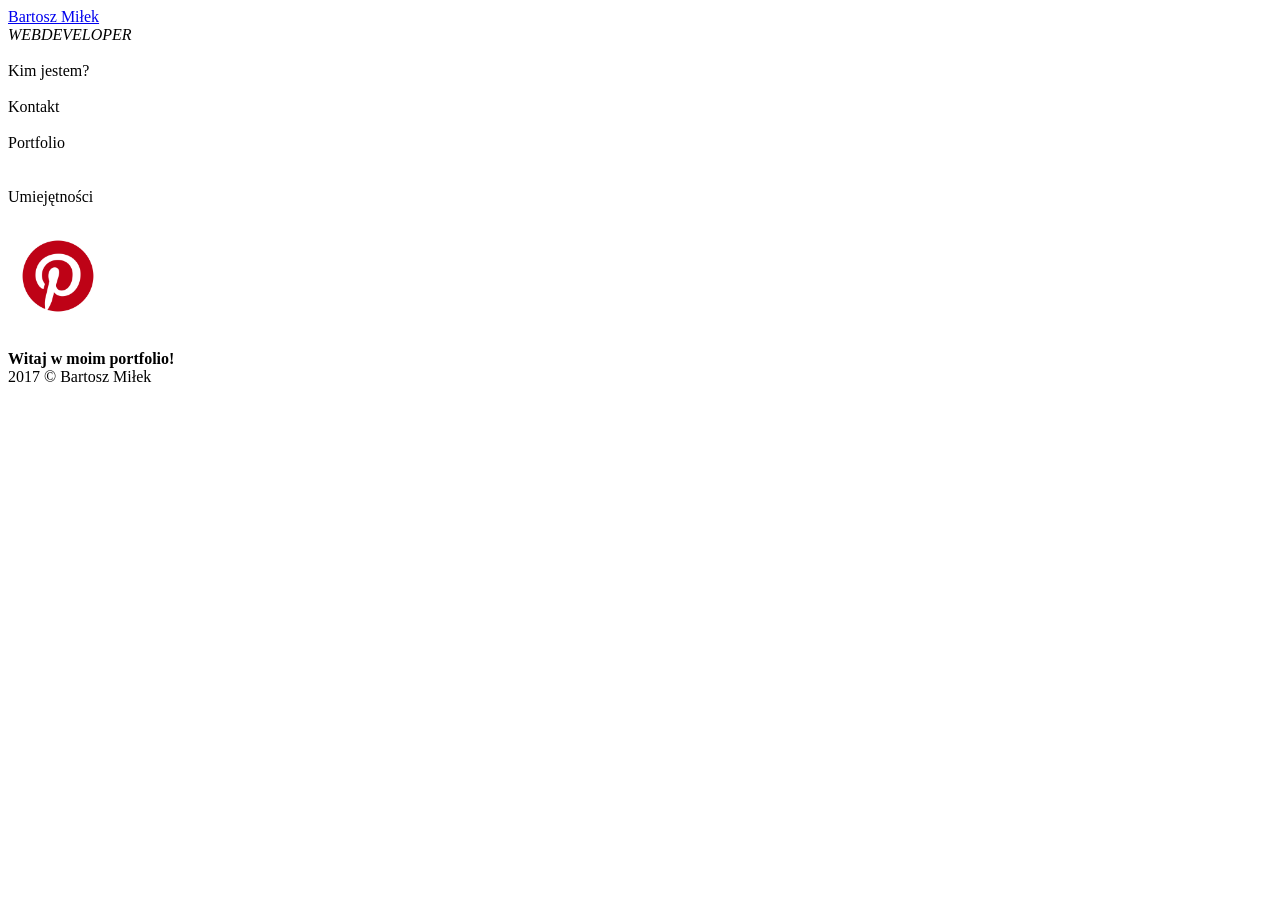
==== index.html @ 7607fc4b "Add files via upload" ====
<!DOCTYPE html>
<html lang="pl">
<html>

	<head>
	
		<meta charset="utf-8"/>
		<title>Bartosz</title>
		<meta http-equiv="X-UA-Compatible" content="IE=edge,chrome=1" />
		<meta name="description" content="Stworzę dla Ciebie wyjątkową stronę www! Zatrudnij webdevelopera: JavaScript, HTML, CSS, WordPress, Python, Django." />
		<meta name="keywords" content="zamów, stronę, tworzenie, www, programista, portfolio, javascript, html, css, python, django, bartosz, miłek." />
		<link rel="stylesheet" href="css/style.css" type="text/css" />
		<link rel="stylesheet" href="css/fontello.css" type="text/css" />
		<script src="jquery.progress.js"></script>
		<script type="text/javascript" src="js/jquery-3.2.1.min.js"></script>
		<link href='http://fonts.googleapis.com/css?family=Lato|Josefin+Sans&subset=latin,latin-ext' rel='stylesheet' type='text/css'>
		<link rel="SHORTCUT ICON" href="logos.png">	
		
		<script src="js/script.js"></script>

  </head>
  
  <body>

		<div id="container">
  
			<div id="logo">
			<a href="index.html" class="logolink">Bartosz Miłek</a>
			</div>
			
			<div id="logo1">
			<i>WEBDEVELOPER</i>
			</div>
			
			<div style="clear: both;"></div>
  
		<div class="square">
		
			<div id="kimjestem">
				<a class="tilelink"><i class="icon-user-circle"></i><br />Kim jestem?</a>
			</div>
			
			<div id="kontakt">
				<a class="tilelink"><i class="icon-mail-alt"></i><br />Kontakt</a>
			</div>
			
			<div id="portfolio">
				<a class="tilelink"><i class="icon-doc-inv"></i><br />Portfolio</a>
			</div>
			
			<div class="github">
				<a href="https://www.github.com"  target="_blank"  class="sociallink"><i class="icon-git"></i><br /></a>
			</div>
			
			<div class="linkedin">
				<a href="https://www.linkedin.com/in/bartosz-miłek-47908a134" target="_blank" class="sociallink"><i class="icon-linkedin"></i></a>
			</div>
			
			<div id="skills">
				<a class="tilelink"><i class="icon-check"></i><br />Umiejętności</a>
			</div>
			
			<div class="wp">
				<a href="http://youtube.com" target="_blank" class="sociallink"><i class="icon-wordpress-1"></i></a>
			</div>
			
			<div class="yt">
				<a href="https://pl.pinterest.com/bmilek14" target="_blank" class="sociallink"><img src="pinterest.png" alt="pinterest" height="80" width="80" style="margin:30px 10px"></a>
			</div>
			
		</div>
		
		<div class="square">
		
			<div id="tile">
				<div class="content">
					<div id="text">
					<b> Witaj w moim portfolio! </b>
					</div>
				</div>
			</div>
			
		</div>
		<div style="clear: both;"></div>
		<div class="rectangle">2017 &copy; Bartosz Miłek
		</br><i><i class="icon-html5"></i><i><i class="icon-css3"></i><i><i class="icon-firefox"></i></div>
		
		</div>
  
  </body>

</html>
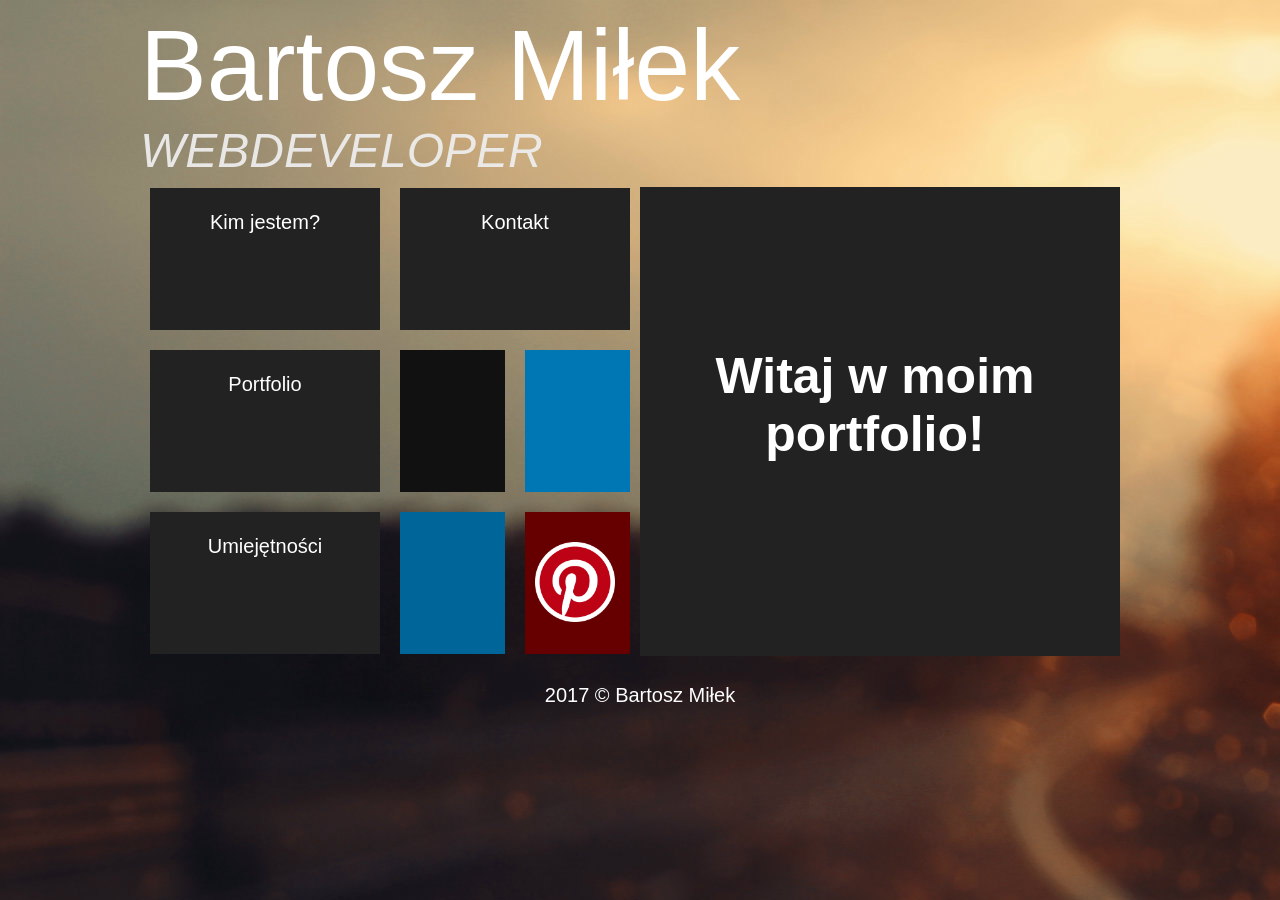
==== commit 10ed7566: "Update index.html" ====
--- a/index.html
+++ b/index.html
@@ -10,7 +10,7 @@
 		<meta name="description" content="Stworzę dla Ciebie wyjątkową stronę www! Zatrudnij webdevelopera: JavaScript, HTML, CSS, WordPress, Python, Django." />
 		<meta name="keywords" content="zamów, stronę, tworzenie, www, programista, portfolio, javascript, html, css, python, django, bartosz, miłek." />
 		<link rel="stylesheet" href="css/style.css" type="text/css" />
-		<link rel="stylesheet" href="css/fontello.css" type="text/css" />
+		<link rel="stylesheet" href="https://cdnjs.cloudflare.com/ajax/libs/font-awesome/4.7.0/css/font-awesome.min.css">
 		<script src="jquery.progress.js"></script>
 		<script type="text/javascript" src="js/jquery-3.2.1.min.js"></script>
 		<link href='http://fonts.googleapis.com/css?family=Lato|Josefin+Sans&subset=latin,latin-ext' rel='stylesheet' type='text/css'>
@@ -89,4 +89,4 @@
   
   </body>
 
-</html>+</html>
--- a/css/style.css
+++ b/css/style.css
@@ -0,0 +1,350 @@
+body
+{
+	font-family: 'Lato', sans-serif;
+	font-size: 20px;
+	background-image:url(background.jpg);
+	color:#ffff
+}
+
+#container
+{
+	width: 1000px;
+	margin-left: auto;
+	margin-right: auto;
+	background-attachment: fixed;
+}
+
+#logo
+{
+	float: left;
+	font-family: 'Josefin Sans', sans-serif;
+	font-size: 500%;
+	width: 100%;
+	text-align: left;
+}
+
+#logo1
+{
+	float: left;
+	font-family: 'Josefin Sans', sans-serif;
+	font-size: 240%;
+	width: 100%;
+	text-align: left;
+	color: #eeee
+}
+
+.square
+{
+	width: 50%;
+	float: left;
+}
+
+.box
+{
+    margin: 10px;
+	width: 230px;
+	height: 142px;
+	background-color: #222222;
+	float: left;
+	text-align: center;
+}
+
+.box:hover
+{
+	background-color: #333333;
+}
+
+#kimjestem
+{
+    margin: 10px;
+	width: 230px;
+	height: 142px;
+	background-color: #222222;
+	float: left;
+	text-align: center;
+	cursor:pointer;
+}
+
+#kimjestem:hover
+{
+	background-color: #333333;
+}
+
+#kimjestemtext
+{
+	margin:50px 10px 10px 10px;
+}
+
+#kontakt
+{
+    margin: 10px;
+	width: 230px;
+	height: 142px;
+	background-color: #222222;
+	float: left;
+	text-align: center;
+	cursor:pointer;
+}
+
+#kontakt:hover
+{
+	background-color: #333333;
+}
+
+#kontakttext
+{
+	margin: 175px 10px 10px 75px;
+	font-size: 30px;
+}
+
+#portfolio
+{
+    margin: 10px;
+	width: 230px;
+	height: 142px;
+	background-color: #222222;
+	float: left;
+	text-align: center;
+	cursor:pointer;
+}
+
+#portfolio:hover
+{
+	background-color: #333333;
+}
+
+#portfoliotext
+{
+	margin: 40px 10px 10px 10px;
+	text-align:center;
+	font-size: 30px;
+}
+
+#skills
+{
+    margin: 10px;
+	width: 230px;
+	height: 142px;
+	background-color: #222222;
+	float: left;
+	text-align: center;
+	cursor:pointer;
+}
+
+#skills:hover
+{
+	background-color: #333333;
+}
+
+#skillstext
+{
+	margin: 100px 10px 10px 30px;
+	text-align:left;
+}
+
+.github
+{
+	margin: 10px;
+	width: 105px;
+	height: 142px;
+	background-color: #111111;
+	float: left;
+	text-align: center;
+	cursor:pointer;
+}
+
+.github:hover
+{
+	background-color: #000000;
+}
+
+.linkedin
+{
+	margin: 10px;
+	width: 105px;
+	height: 142px;
+	background-color: #0077B5;
+	float: left;
+}
+
+.linkedin:hover
+{
+	background-color: #0066A4;
+}
+ 
+.wp
+{
+	margin: 10px;
+	width: 105px;
+	height: 142px;
+	background-color: #006699;
+	float: left;
+}
+
+.wp:hover
+{
+	background-color: #005588;
+}
+ 
+.yt
+{
+	margin: 10px;
+	width: 105px;
+	height: 142px;
+	background-color: #660000;
+	float: left;
+}
+
+.yt:hover
+{
+	background-color: #770000;
+}
+
+#tile
+{
+	width: 480px;
+	height: 469px;
+	background-color: #222222;
+	text-align: justify;
+	margin-top: 9px;
+}
+
+.content {
+	height: 250px;
+	width: 470px;
+	margin: 0px 0px 0px 0px;
+	padding-top: 10px;
+	}		
+
+#text
+{
+	height: 250px;
+	width: 470px;
+	margin: 0px 0px 0px 0px;
+	text-align: center;
+	font-size: 50px;
+	padding-top: 150px;
+}
+
+#frontend
+{
+	float:left;
+}
+
+#statusfrontend
+{
+	background:#D2691E;
+	padding:10px;
+	width:0px;
+	margin: 10px 0px 5px 13px;
+	float:left;
+	border-radius: 25px;
+	text-align:center;
+}
+
+/*#backend
+{
+	margin-left: 10px;
+	float:left;
+}
+
+#statusbackend
+{
+	background:#FF8C00;
+	padding:10px;
+	width:0px;
+	margin: 0px 15px 10px 28px;
+	display:inline-block;
+	border-radius: 25px;
+	text-align:center;
+}
+Turning on backend stage*/
+#framework
+{
+	float:left;
+	margin-left: 10px;
+}
+
+#statusframework
+{
+	background:#778899;
+	padding:10px;
+	width:0px;
+	margin: 0px 15px 10px 13px;
+	float:left;
+	border-radius: 25px;
+	text-align:center;
+}
+
+.rectangle
+{
+	width: 960px;
+	margin: 20px;
+	text-align: center;
+}
+
+.social
+{
+	margin: 10px;
+	width: 105px;
+	height: 142px;
+	background-color: #4668b3;
+	float: left;
+}
+
+.social:hover
+{
+	background-color: #3557a2;
+}
+	
+a.tilelink
+{
+	color: #ffffff;
+	text-decoration: none;
+	display: block;
+	width: 230px;
+	height: 142px;
+}
+
+a.sociallink
+{
+	color: #ffffff;
+	text-decoration: none;
+	display: block;
+	width: 105px;
+	height: 142px;
+}
+a.logolink
+{
+	color: #ffffff;
+	text-decoration: none;
+}
+
+/*input[type="text"] {
+     background: #444;
+    border: 0 none;
+    color: #d7d7d7;
+    width:50px;
+    padding: 6px 15px 6px 35px;
+    -webkit-border-radius: 20px;
+    -moz-border-radius: 20px;
+    border-radius: 20px;
+     margin:3px 0px;
+    direction:rtl
+}
+
+input[type="text"]:focus {
+    background:#ccc;
+    color: #6a6f75;
+    width: 120px;    
+    margin:3px 12px;
+    outline: none;
+}
+
+input[type="text"] {
+    -webkit-transition: all 0.7s ease 0s;
+    -moz-transition: all 0.7s ease 0s;
+    -o-transition: all 0.7s ease 0s;
+    transition: all 0.7s ease 0s;
+}
+ turning on messenger*/
